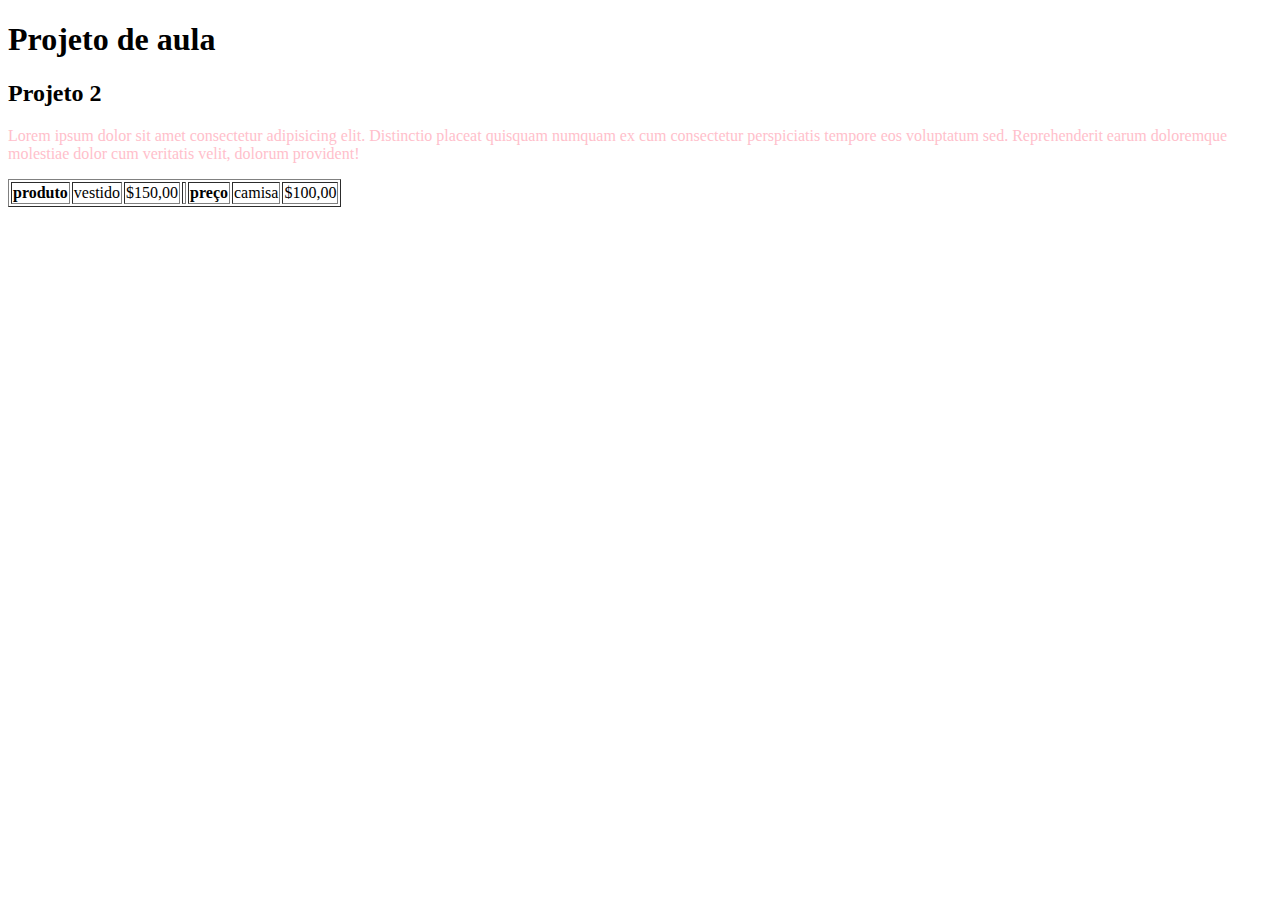
==== index.html @ 3324a72a "exemplo de html e css" ====
<!DOCTYPE html>
<html lang="pt-BR">
<head>
    <meta charset="UTF-8">
    <meta name="viewport" content="width=device-width, initial-scale=1.0">
    <title>Projeto vmo5</title><style>p { color :pink;    
}
h1
    </style>
</head>
<body>
    <h1>Projeto de aula</h1>
    <h2>Projeto 2</h2>
    <p>Lorem ipsum dolor sit amet consectetur adipisicing elit. Distinctio placeat quisquam numquam ex cum consectetur perspiciatis tempore eos voluptatum sed. Reprehenderit earum doloremque molestiae dolor cum veritatis velit, dolorum provident!

    <table border="1">
</tr><th>produto</th>
                <td>vestido</td>
                <td>$150,00</td>

<th></th><th>preço</th>
<td>camisa</td>
<td>$100,00</td>
    </table>
</body>
</html>
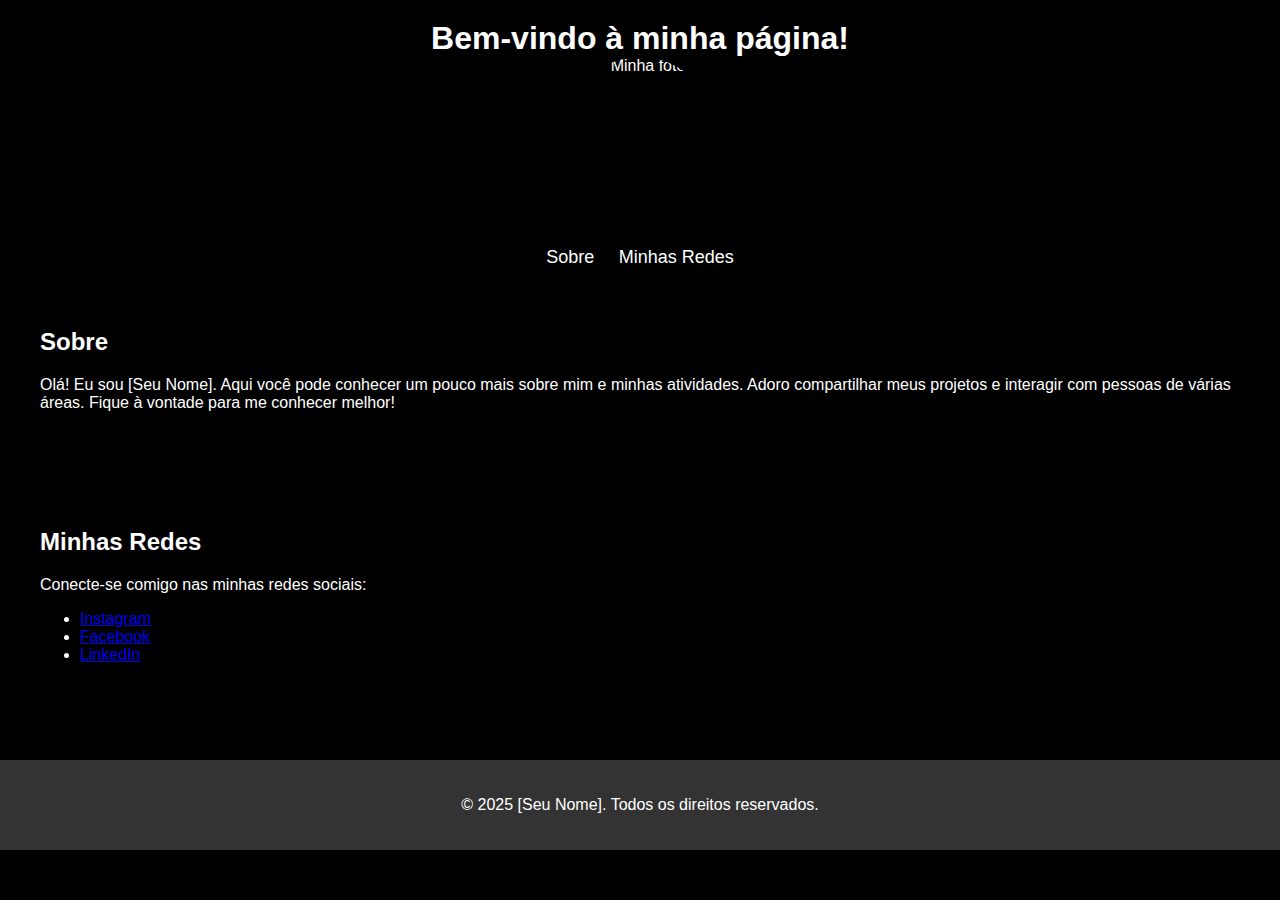
==== commit 477dea3e: "tarefas" ====
--- a/index.html
+++ b/index.html
@@ -1,26 +1,88 @@
 <!DOCTYPE html>
-<html lang="pt-BR">
+<html lang="pt-br">
 <head>
     <meta charset="UTF-8">
     <meta name="viewport" content="width=device-width, initial-scale=1.0">
-    <title>Projeto vmo5</title><style>p { color :pink;    
-}
-h1
+    <title>Página Pessoal</title>
+    <style>
+        body {
+            background-color: black;
+            color: white;
+            font-family: Arial, sans-serif;
+            margin: 0;
+            padding: 0;
+        }
+        header {
+            text-align: center;
+            padding: 20px;
+        }
+        h1 {
+            margin: 0;
+        }
+        section {
+            padding: 40px;
+        }
+        .foto {
+            display: block;
+            margin: 0 auto;
+            border-radius: 50%;
+            width: 150px;
+            height: 150px;
+            object-fit: cover;
+        }
+        nav {
+            text-align: center;
+            margin-top: 20px;
+        }
+        nav a {
+            color: white;
+            text-decoration: none;
+            margin: 10px;
+            font-size: 18px;
+        }
+        footer {
+            text-align: center;
+            padding: 20px;
+            background-color: #333;
+            margin-top: 40px;
+        }
     </style>
 </head>
 <body>
-    <h1>Projeto de aula</h1>
-    <h2>Projeto 2</h2>
-    <p>Lorem ipsum dolor sit amet consectetur adipisicing elit. Distinctio placeat quisquam numquam ex cum consectetur perspiciatis tempore eos voluptatum sed. Reprehenderit earum doloremque molestiae dolor cum veritatis velit, dolorum provident!
 
-    <table border="1">
-</tr><th>produto</th>
-                <td>vestido</td>
-                <td>$150,00</td>
+    <!-- Cabeçalho -->
+    <header>
+        <h1>Bem-vindo à minha página!</h1>
+        <img src="sua-foto.jpg" alt="Minha foto" class="foto">
+    </header>
 
-<th></th><th>preço</th>
-<td>camisa</td>
-<td>$100,00</td>
-    </table>
+    <!-- Menu de navegação -->
+    <nav>
+        <a href="#sobre">Sobre</a>
+        <a href="#redes">Minhas Redes</a>
+    </nav>
+
+    <!-- Seção "Sobre" -->
+    <section id="sobre">
+        <h2>Sobre</h2>
+        <p>Olá! Eu sou [Seu Nome]. Aqui você pode conhecer um pouco mais sobre mim e minhas atividades. Adoro compartilhar meus projetos e interagir com pessoas de várias áreas. Fique à vontade para me conhecer melhor!</p>
+    </section>
+
+    <!-- Seção "Minhas Redes" -->
+    <section id="redes">
+        <h2>Minhas Redes</h2>
+        <p>Conecte-se comigo nas minhas redes sociais:</p>
+        <ul>
+            <li><a href="https://www.instagram.com/seuusuario" target="_blank">Instagram</a></li>
+            <li><a href="https://www.facebook.com/seuusuario" target="_blank">Facebook</a></li>
+            <li><a href="https://www.linkedin.com/in/seuusuario" target="_blank">LinkedIn</a></li>
+        </ul>
+    </section>
+
+    <!-- Rodapé com copyright -->
+    <footer>
+        <p>&copy; 2025 [Seu Nome]. Todos os direitos reservados.</p>
+    </footer>
+
 </body>
-</html>+</html>
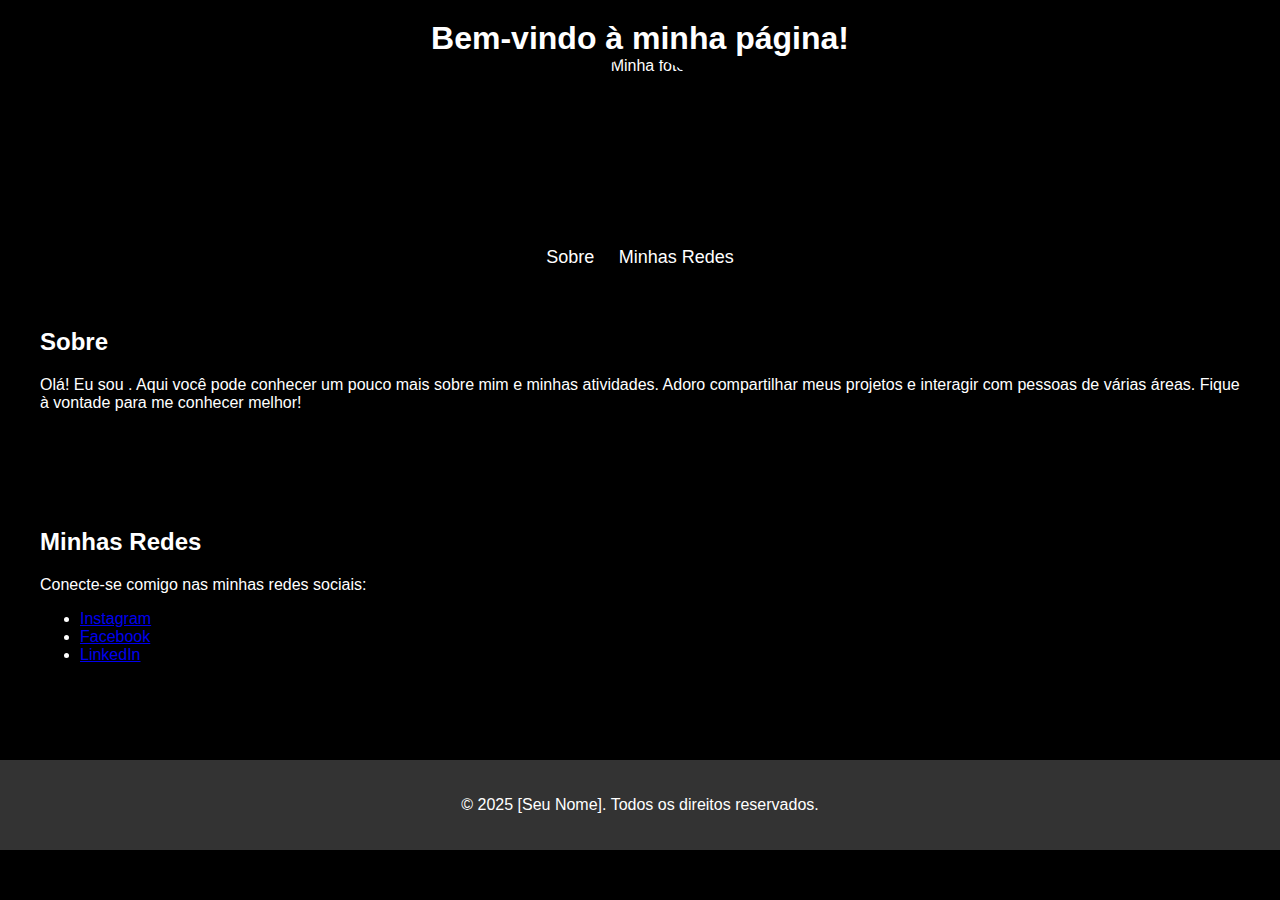
==== commit 5447a394: "meucv" ====
--- a/index.html
+++ b/index.html
@@ -65,7 +65,7 @@
     <!-- Seção "Sobre" -->
     <section id="sobre">
         <h2>Sobre</h2>
-        <p>Olá! Eu sou [Seu Nome]. Aqui você pode conhecer um pouco mais sobre mim e minhas atividades. Adoro compartilhar meus projetos e interagir com pessoas de várias áreas. Fique à vontade para me conhecer melhor!</p>
+        <p>Olá! Eu sou <div</div>. Aqui você pode conhecer um pouco mais sobre mim e minhas atividades. Adoro compartilhar meus projetos e interagir com pessoas de várias áreas. Fique à vontade para me conhecer melhor!</p>
     </section>
 
     <!-- Seção "Minhas Redes" -->
